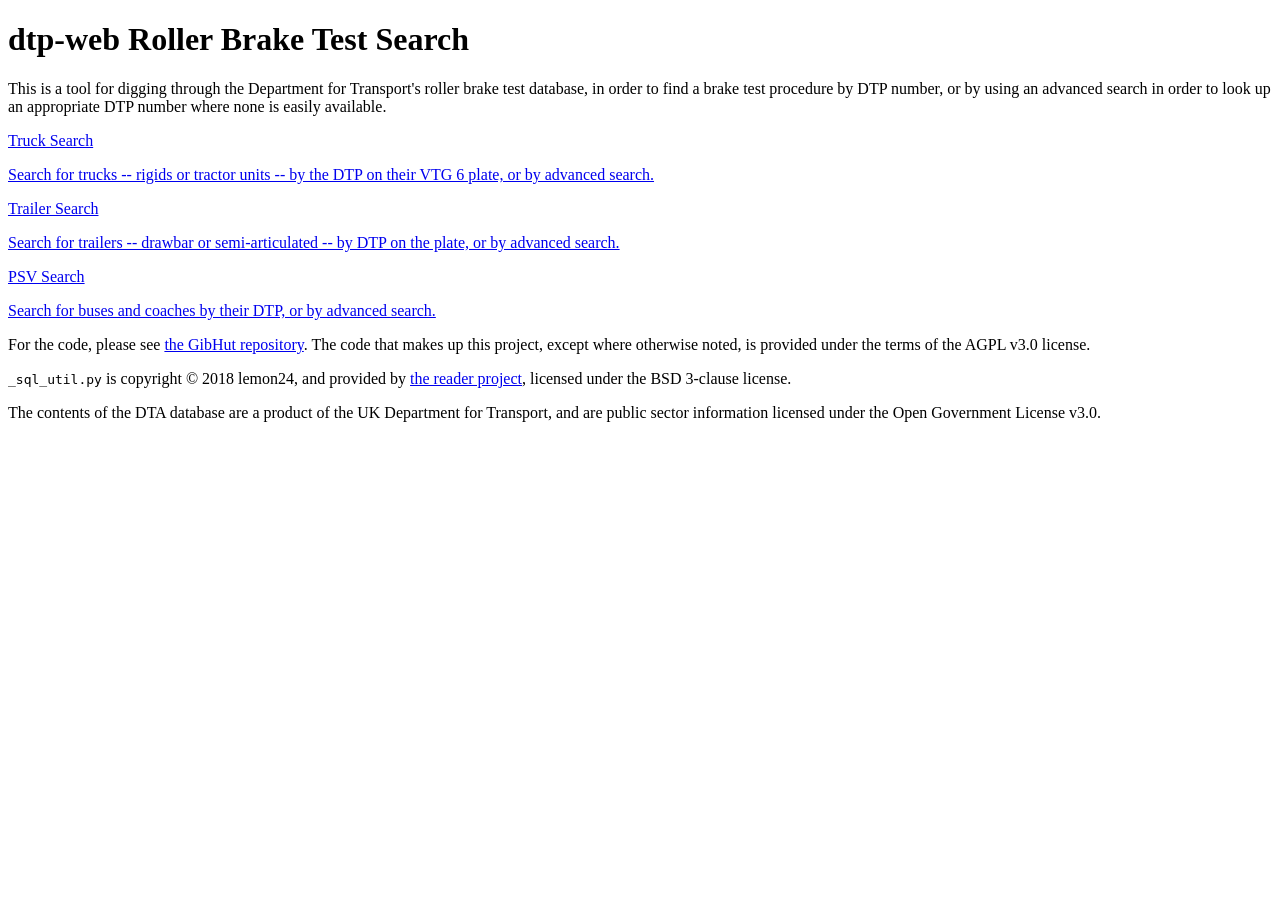
==== dtpweb/templates/index.htm @ 4d269f96 "the dash was a bad idea" ====
<!DOCTYPE html>
<html>
  <head>
    <title>dtp-web DTP Search System</title>
    <link href="/static/style.css" media="screen" rel="stylesheet" type="text/css">
  </head>
  <body>
    <div id="header">
      <h1>dtp-web Roller Brake Test Search</h1>
      <p>
	This is a tool for digging through the Department for
	Transport's roller brake test database, in order to find a brake
	test procedure by DTP number, or by using an advanced search in
	order to look up an appropriate DTP number where none is easily
	available.
      </p>
    </div>
    <div id="bigselect">
      <a href="/truck">
	<div class="bigbutton" id="truck">Truck Search
	  <p class="desc">
	    Search for trucks -- rigids or tractor units -- by the DTP on their VTG 6 plate, or by advanced search.
	  </p>
      </div></a>
      <a href="/trailer">
	<div class="bigbutton" id="trailer">Trailer Search
	  <p class="desc">
	    Search for trailers -- drawbar or semi-articulated -- by DTP on the plate, or by advanced search.
	  </p>
      </div></a>
      <a href="/psv">
	<div class="bigbutton" id="psv">PSV Search
	  <p class="desc">
	    Search for buses and coaches by their DTP, or by advanced search.
	  </p>
      </div></a>
    </div>
    <div id="footer">
      <p>
	For the code, please
	see <a href="https://github.com/TamberP/dtp-web"
	title="GibHut, online source repository">the GibHut
	repository</a>. The code that makes up this project, except
	where otherwise noted, is provided under the terms of the AGPL
	v3.0 license.
      </p>
      <p>
	<tt>_sql_util.py</tt> is copyright &copy; 2018 lemon24, and
	provided by <a href="https://github.com/lemon24/reader">the
	reader project</a>, licensed under the BSD 3-clause license.
      </p>
      <p>
	The contents of the DTA database are a product of the UK
	Department for Transport, and are public sector information
	licensed under the Open Government License v3.0.
      </p>
    </div>
  </body>
</html>
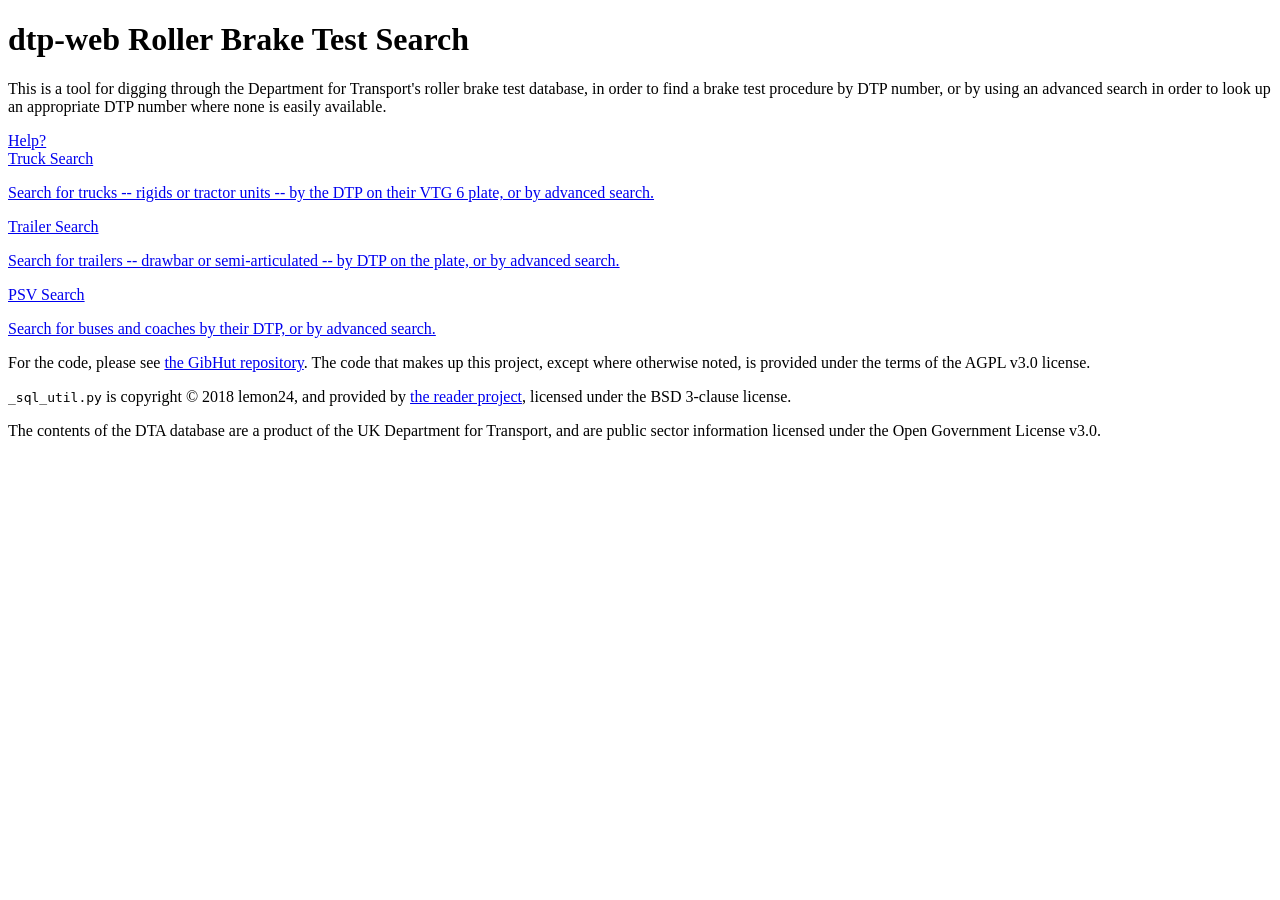
==== commit 25ab8e05: "Have a help page, I guess!" ====
--- a/dtpweb/templates/index.htm
+++ b/dtpweb/templates/index.htm
@@ -14,6 +14,7 @@
 	order to look up an appropriate DTP number where none is easily
 	available.
       </p>
+      <a href="/help">Help?</a>
     </div>
     <div id="bigselect">
       <a href="/truck">
